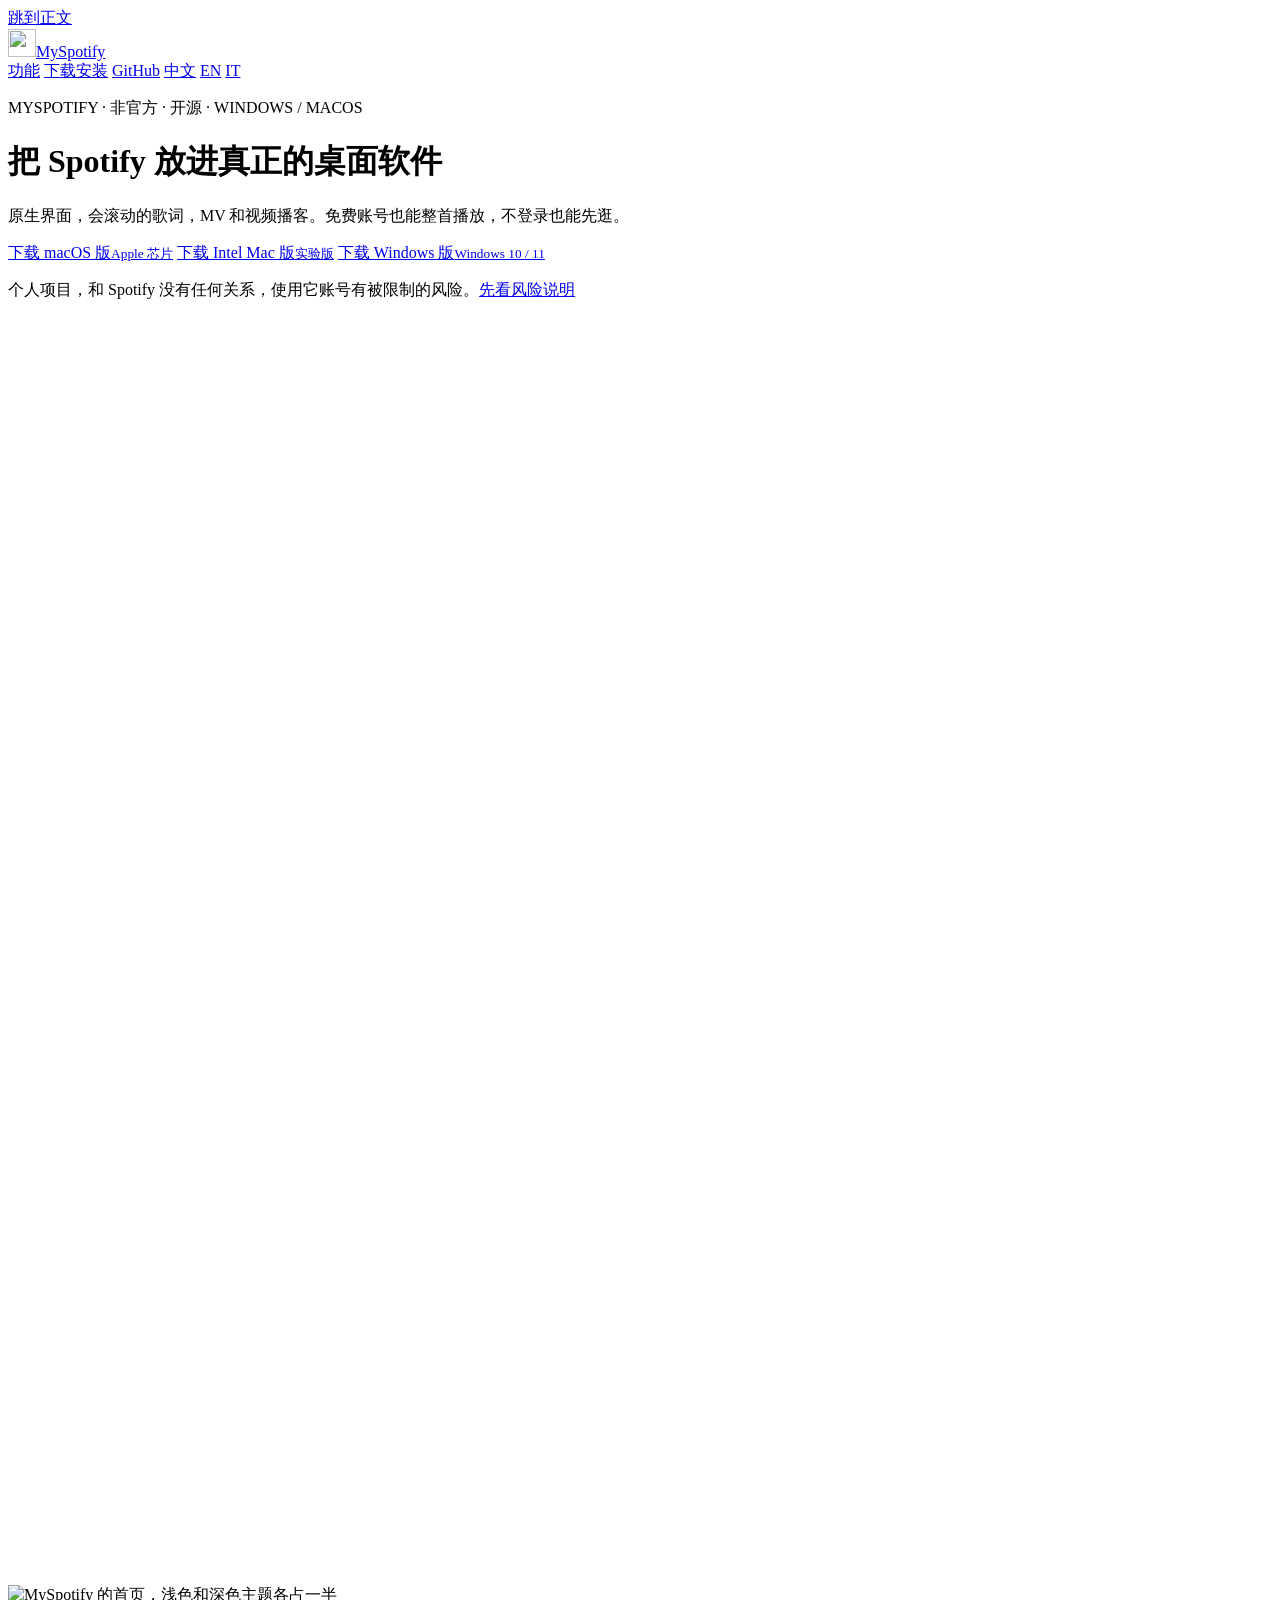
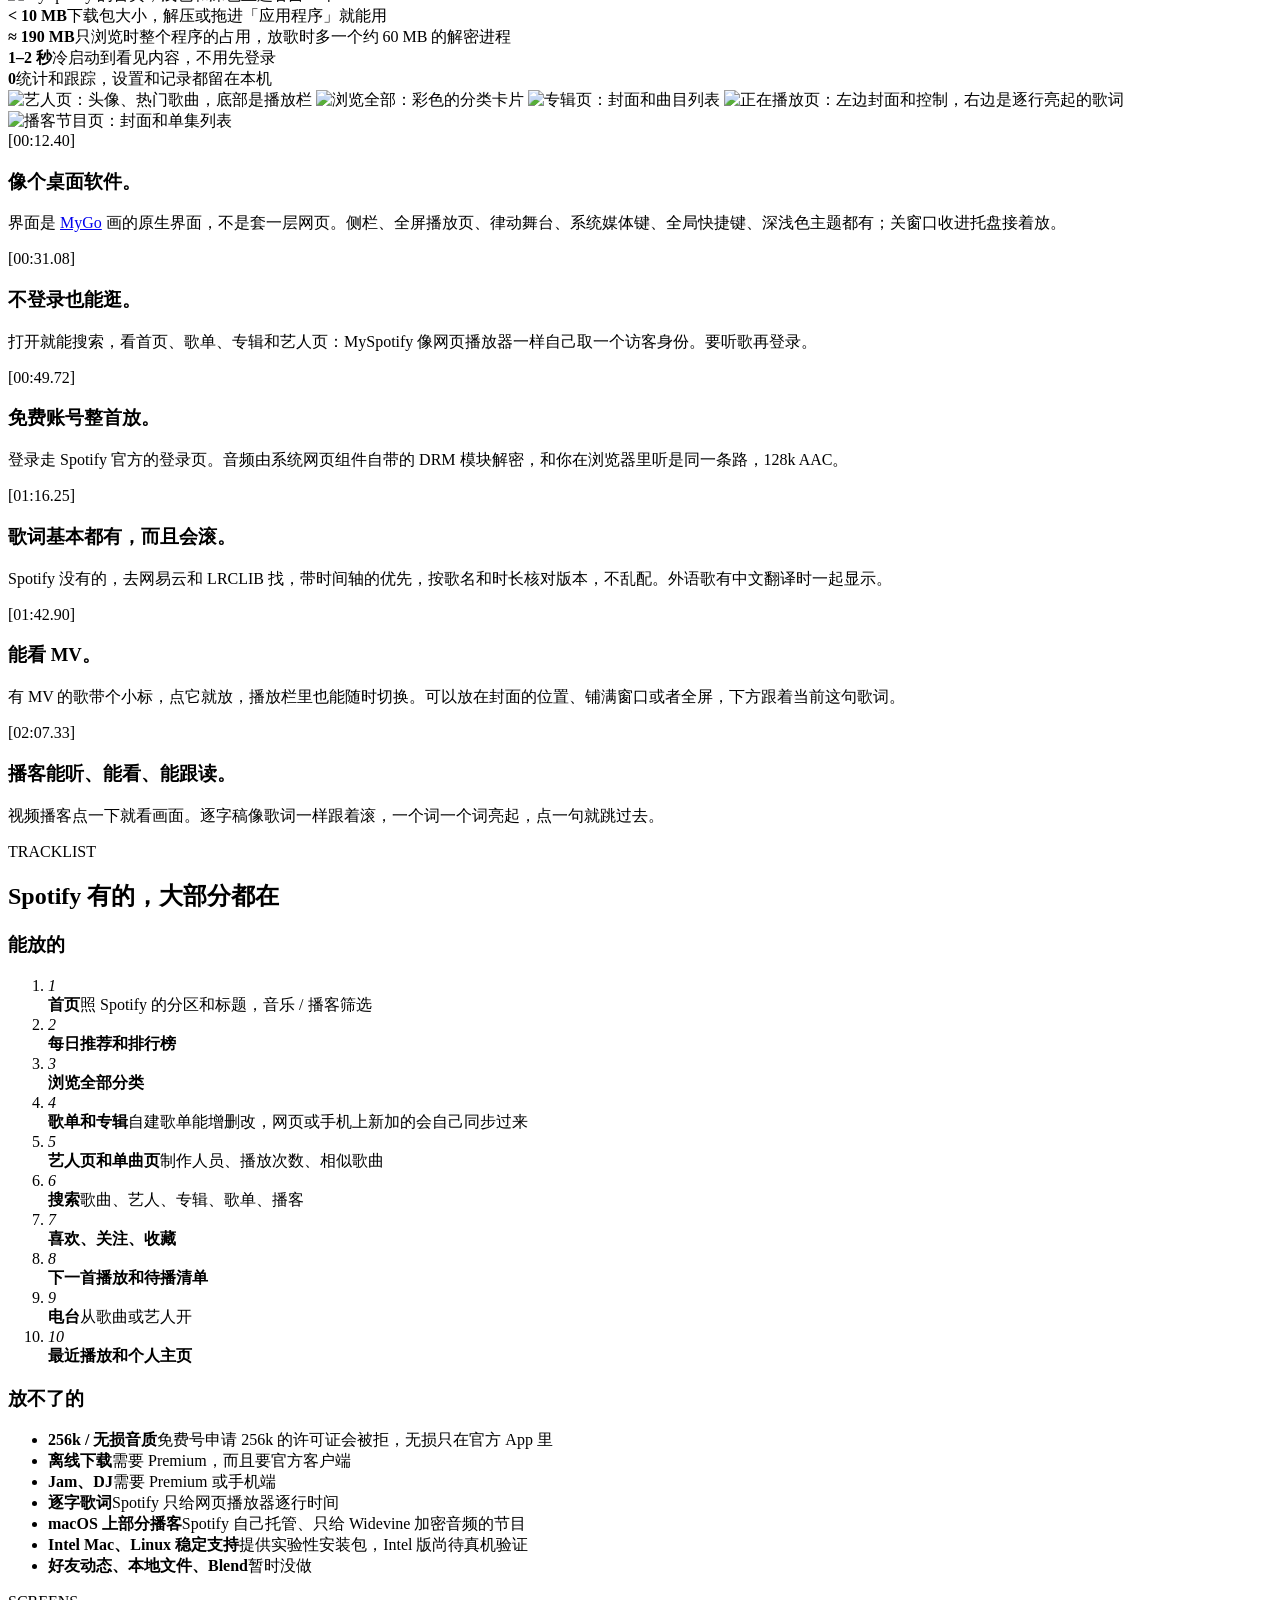
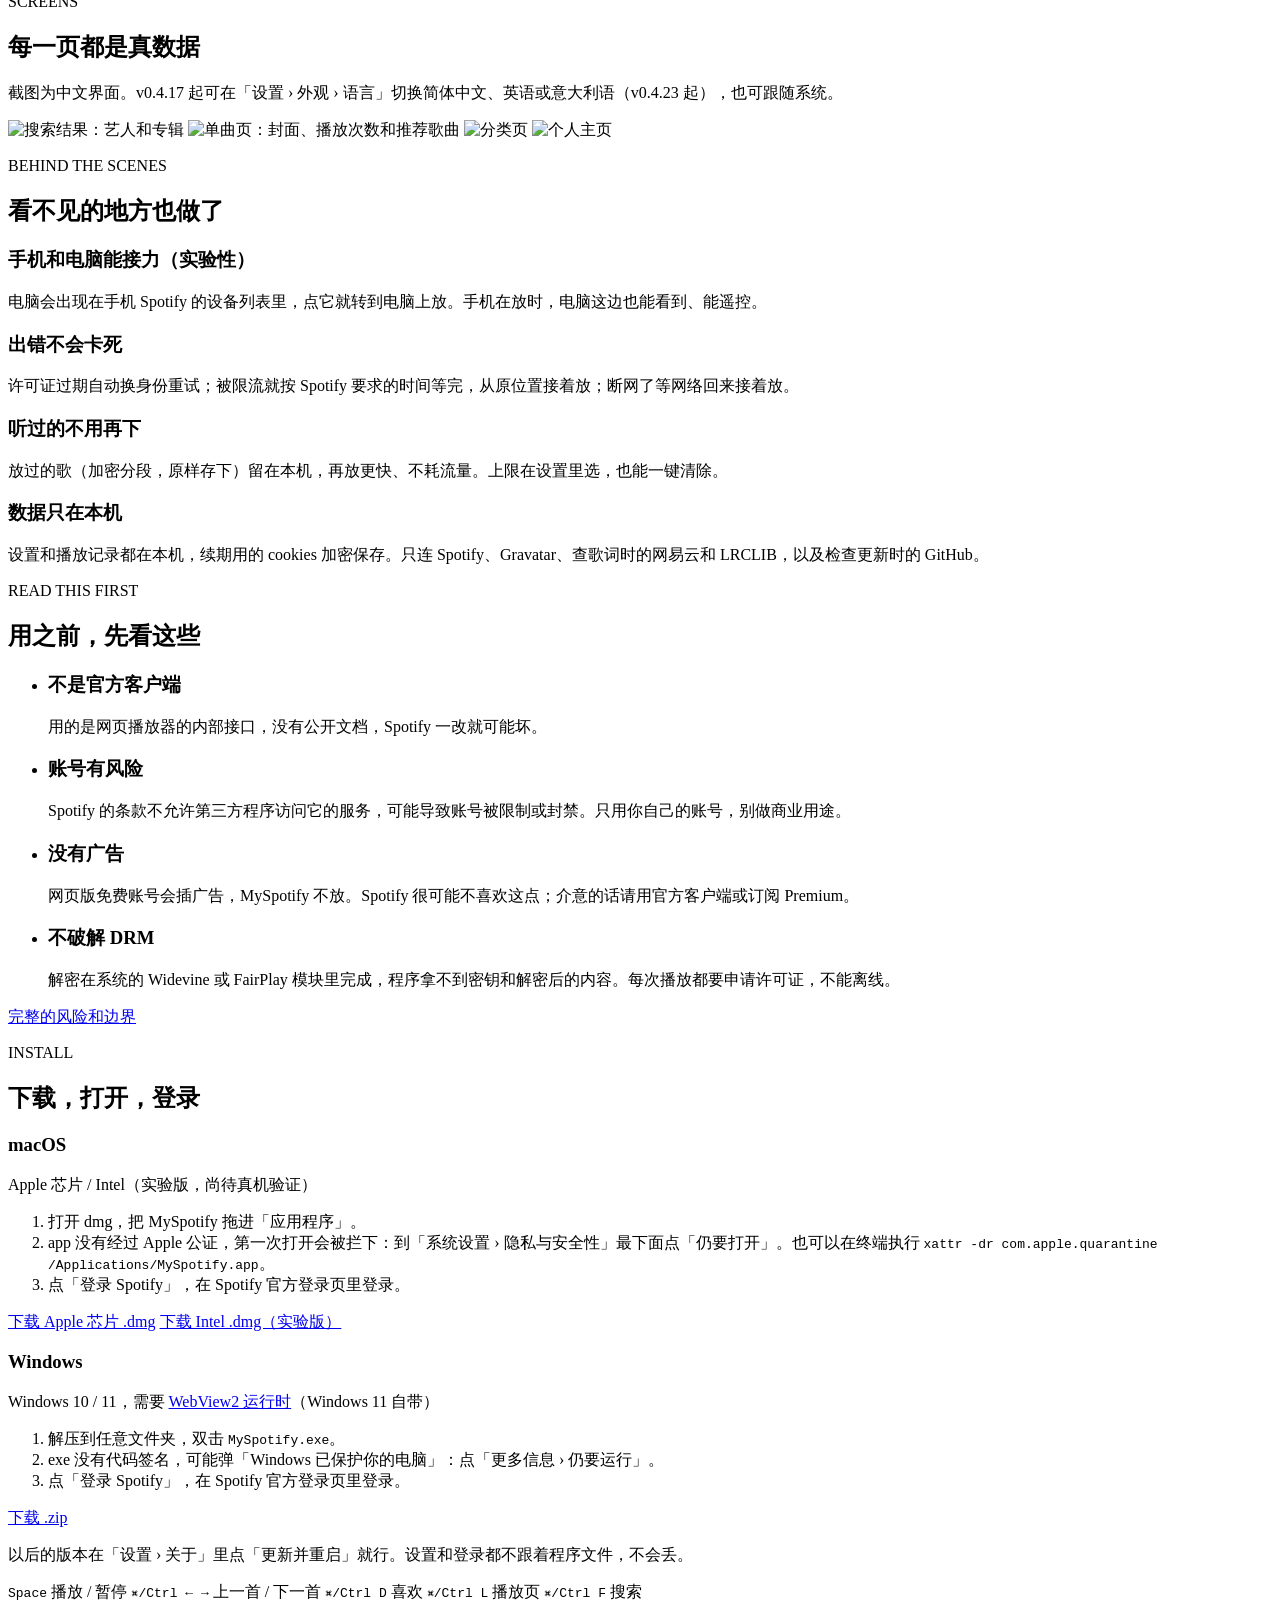
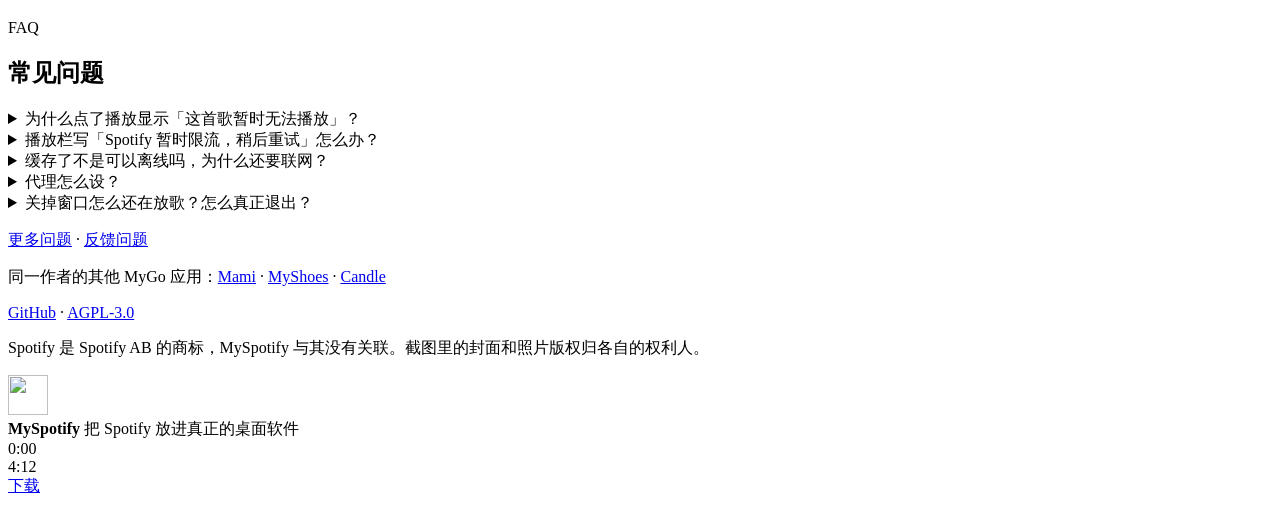
==== docs/index.html @ d1cb8e82 "Merge branch 'margbug01:main' into main" ====
<!doctype html>
<html lang="zh-CN">
<head>
<meta charset="utf-8">
<meta name="viewport" content="width=device-width, initial-scale=1">
<title>MySpotify — Spotify 桌面播放器 | Windows/macOS</title>
<meta name="description" content="Windows/macOS 非官方 Spotify 桌面播放器：原生 MyGo 界面、同步歌词和 MV 播放。免费开源，使用自己的 Spotify 账号。">
<meta name="theme-color" content="#0d0a09">
<link rel="canonical" href="https://margbug01.github.io/MySpotify/">
<link rel="alternate" hreflang="zh-CN" href="https://margbug01.github.io/MySpotify/">
<link rel="alternate" hreflang="en" href="https://margbug01.github.io/MySpotify/en.html">
<link rel="alternate" hreflang="it" href="https://margbug01.github.io/MySpotify/it.html">
<link rel="alternate" hreflang="x-default" href="https://margbug01.github.io/MySpotify/">
<meta property="og:type" content="website">
<meta property="og:url" content="https://margbug01.github.io/MySpotify/">
<meta property="og:title" content="MySpotify — Spotify 桌面播放器 | Windows/macOS">
<meta property="og:description" content="Windows/macOS 非官方 Spotify 桌面播放器：原生 MyGo 界面、同步歌词和 MV 播放。免费开源，使用自己的 Spotify 账号。">
<meta property="og:image" content="https://margbug01.github.io/MySpotify/screenshots/hero.webp">
<meta name="twitter:card" content="summary_large_image">
<link rel="icon" href="icon.png">
<link rel="stylesheet" href="style.css">
<script type="application/ld+json">{"@context":"https://schema.org","@type":"SoftwareApplication","name":"MySpotify","url":"https://margbug01.github.io/MySpotify/","description":"Windows/macOS 非官方 Spotify 桌面播放器：原生 MyGo 界面、同步歌词和 MV 播放。免费开源，使用自己的 Spotify 账号。","operatingSystem":"Windows, macOS","applicationCategory":"MultimediaApplication","downloadUrl":"https://github.com/margbug01/MySpotify/releases/latest","license":"https://github.com/margbug01/MySpotify/blob/main/LICENSE","screenshot":"https://margbug01.github.io/MySpotify/screenshots/hero.webp"}</script>
<script src="site.js" defer></script>
</head>
<body>
<a class="skip" href="#main">跳到正文</a>

<header class="nav">
  <a class="brand" href="./"><img src="icon.png" alt="" width="28" height="28">MySpotify</a>
  <nav class="links" aria-label="导航">
    <a href="#features">功能</a>
    <a href="#install">下载安装</a>
    <a href="https://github.com/margbug01/MySpotify">GitHub</a>
    <span class="langs">
      <a href="./" hreflang="zh-CN" lang="zh-CN" aria-current="page">中文</a>
      <a href="en.html" hreflang="en" lang="en">EN</a>
      <a href="it.html" hreflang="it" lang="it">IT</a>
    </span>
  </nav>
</header>

<main id="main">
  <div class="hero">
    <div class="hero-copy">
      <p class="eyebrow">MYSPOTIFY · 非官方 · 开源 · WINDOWS / MACOS</p>
      <h1>把 Spotify 放进真正的桌面软件</h1>
      <p class="lead">原生界面，会滚动的歌词，MV 和视频播客。免费账号也能整首播放，不登录也能先逛。</p>
      <div class="cta">
        <a class="btn" data-dl="mac" href="https://github.com/margbug01/MySpotify/releases/latest">下载 macOS 版<small data-size="Apple 芯片">Apple 芯片</small></a>
        <a class="btn" data-dl="mac-intel" href="https://github.com/margbug01/MySpotify/releases/latest">下载 Intel Mac 版<small data-size="实验版">实验版</small></a>
        <a class="btn" data-dl="win" href="https://github.com/margbug01/MySpotify/releases/latest">下载 Windows 版<small data-size="Windows 10 / 11">Windows 10 / 11</small></a>
      </div>
      <p class="caveat">个人项目，和 Spotify 没有任何关系，使用它账号有被限制的风险。<a href="#risk">先看风险说明</a></p>
    </div>
    <div class="disc" aria-hidden="true">
      <svg viewBox="0 0 1024 1024"><path d="M226.2 677A330 330 0 0 1 512 182" fill="none" stroke="#fff" stroke-width="62" stroke-linecap="round"/><path d="M292.7 409.7A242 242 0 0 1 650.8 313.8" fill="none" stroke="#fff" stroke-width="54" stroke-linecap="round"/><path d="M471.6 361.3A156 156 0 0 1 653.4 446.1" fill="none" stroke="#fff" stroke-width="46" stroke-linecap="round"/><circle cx="512" cy="512" r="44" fill="#fff"/></svg>
    </div>
  </div>

  <img class="hero-shot" src="screenshots/hero.webp" width="1480" height="978" alt="MySpotify 的首页，浅色和深色主题各占一半" fetchpriority="high">

  <div class="stats">
    <div><b>&lt; 10 MB</b><span>下载包大小，解压或拖进「应用程序」就能用</span></div>
    <div><b>≈ 190 MB</b><span>只浏览时整个程序的占用，放歌时多一个约 60 MB 的解密进程</span></div>
    <div><b>1–2 秒</b><span>冷启动到看见内容，不用先登录</span></div>
    <div><b>0</b><span>统计和跟踪，设置和记录都留在本机</span></div>
  </div>

  <div class="lyrics" id="features">
    <div class="lyrics-in">
      <div class="stage">
        <img class="on" data-shot="artist" src="screenshots/artist.webp" width="1480" height="978" loading="lazy" alt="艺人页：头像、热门歌曲，底部是播放栏">
        <img data-shot="browse" src="screenshots/browse.webp" width="1480" height="978" loading="lazy" alt="浏览全部：彩色的分类卡片">
        <img data-shot="album" src="screenshots/album.webp" width="1480" height="978" loading="lazy" alt="专辑页：封面和曲目列表">
        <img data-shot="playing" src="screenshots/playing.webp" width="1480" height="978" loading="lazy" alt="正在播放页：左边封面和控制，右边是逐行亮起的歌词">
        <img data-shot="podcast" src="screenshots/podcast.webp" width="1480" height="978" loading="lazy" alt="播客节目页：封面和单集列表">
      </div>
      <div class="lines">
        <article class="line" data-shot="artist" data-glow="#4a2a22">
          <time>[00:12.40]</time>
          <h3>像个桌面软件。</h3>
          <p>界面是 <a href="https://github.com/egoist/mygo">MyGo</a> 画的原生界面，不是套一层网页。侧栏、全屏播放页、律动舞台、系统媒体键、全局快捷键、深浅色主题都有；关窗口收进托盘接着放。</p>
        </article>
        <article class="line" data-shot="browse" data-glow="#3f2147">
          <time>[00:31.08]</time>
          <h3>不登录也能逛。</h3>
          <p>打开就能搜索，看首页、歌单、专辑和艺人页：MySpotify 像网页播放器一样自己取一个访客身份。要听歌再登录。</p>
        </article>
        <article class="line" data-shot="album" data-glow="#22303f">
          <time>[00:49.72]</time>
          <h3>免费账号整首放。</h3>
          <p>登录走 Spotify 官方的登录页。音频由系统网页组件自带的 DRM 模块解密，和你在浏览器里听是同一条路，128k AAC。</p>
        </article>
        <article class="line" data-shot="playing" data-glow="#5a3320">
          <time>[01:16.25]</time>
          <h3>歌词基本都有，而且会滚。</h3>
          <p>Spotify 没有的，去网易云和 LRCLIB 找，带时间轴的优先，按歌名和时长核对版本，不乱配。外语歌有中文翻译时一起显示。</p>
        </article>
        <article class="line" data-shot="playing" data-glow="#642a24">
          <time>[01:42.90]</time>
          <h3>能看 MV。</h3>
          <p>有 MV 的歌带个小标，点它就放，播放栏里也能随时切换。可以放在封面的位置、铺满窗口或者全屏，下方跟着当前这句歌词。</p>
        </article>
        <article class="line" data-shot="podcast" data-glow="#4a2228">
          <time>[02:07.33]</time>
          <h3>播客能听、能看、能跟读。</h3>
          <p>视频播客点一下就看画面。逐字稿像歌词一样跟着滚，一个词一个词亮起，点一句就跳过去。</p>
        </article>
      </div>
    </div>
  </div>

  <section class="section" id="library">
    <p class="kicker">TRACKLIST</p>
    <h2>Spotify 有的，大部分都在</h2>
    <div class="tracks">
      <div>
        <h3>能放的</h3>
        <ol>
          <li><i>1</i><div><b>首页</b><span>照 Spotify 的分区和标题，音乐 / 播客筛选</span></div></li>
          <li><i>2</i><div><b>每日推荐和排行榜</b></div></li>
          <li><i>3</i><div><b>浏览全部分类</b></div></li>
          <li><i>4</i><div><b>歌单和专辑</b><span>自建歌单能增删改，网页或手机上新加的会自己同步过来</span></div></li>
          <li><i>5</i><div><b>艺人页和单曲页</b><span>制作人员、播放次数、相似歌曲</span></div></li>
          <li><i>6</i><div><b>搜索</b><span>歌曲、艺人、专辑、歌单、播客</span></div></li>
          <li><i>7</i><div><b>喜欢、关注、收藏</b></div></li>
          <li><i>8</i><div><b>下一首播放和待播清单</b></div></li>
          <li><i>9</i><div><b>电台</b><span>从歌曲或艺人开</span></div></li>
          <li><i>10</i><div><b>最近播放和个人主页</b></div></li>
        </ol>
      </div>
      <div>
        <h3>放不了的</h3>
        <ul>
          <li class="off"><i></i><div><b>256k / 无损音质</b><span>免费号申请 256k 的许可证会被拒，无损只在官方 App 里</span></div></li>
          <li class="off"><i></i><div><b>离线下载</b><span>需要 Premium，而且要官方客户端</span></div></li>
          <li class="off"><i></i><div><b>Jam、DJ</b><span>需要 Premium 或手机端</span></div></li>
          <li class="off"><i></i><div><b>逐字歌词</b><span>Spotify 只给网页播放器逐行时间</span></div></li>
          <li class="off"><i></i><div><b>macOS 上部分播客</b><span>Spotify 自己托管、只给 Widevine 加密音频的节目</span></div></li>
          <li class="off"><i></i><div><b>Intel Mac、Linux 稳定支持</b><span>提供实验性安装包，Intel 版尚待真机验证</span></div></li>
          <li class="off"><i></i><div><b>好友动态、本地文件、Blend</b><span>暂时没做</span></div></li>
        </ul>
      </div>
    </div>
  </section>

  <section class="section" id="screens">
    <p class="kicker">SCREENS</p>
    <h2>每一页都是真数据</h2>
    <p class="note">截图为中文界面。v0.4.17 起可在「设置 › 外观 › 语言」切换简体中文、英语或意大利语（v0.4.23 起），也可跟随系统。</p>
    <div class="strip" tabindex="0" role="group" aria-label="更多界面截图">
    <img src="screenshots/search.webp" width="1480" height="978" loading="lazy" alt="搜索结果：艺人和专辑">
    <img src="screenshots/track.webp" width="1480" height="978" loading="lazy" alt="单曲页：封面、播放次数和推荐歌曲">
    <img src="screenshots/category.webp" width="1480" height="978" loading="lazy" alt="分类页">
    <img src="screenshots/profile.webp" width="1480" height="978" loading="lazy" alt="个人主页">
  </div>
  </section>

  <section class="section" id="details">
    <p class="kicker">BEHIND THE SCENES</p>
    <h2>看不见的地方也做了</h2>
    <div class="quiet">
      <div><h3>手机和电脑能接力（实验性）</h3><p>电脑会出现在手机 Spotify 的设备列表里，点它就转到电脑上放。手机在放时，电脑这边也能看到、能遥控。</p></div>
      <div><h3>出错不会卡死</h3><p>许可证过期自动换身份重试；被限流就按 Spotify 要求的时间等完，从原位置接着放；断网了等网络回来接着放。</p></div>
      <div><h3>听过的不用再下</h3><p>放过的歌（加密分段，原样存下）留在本机，再放更快、不耗流量。上限在设置里选，也能一键清除。</p></div>
      <div><h3>数据只在本机</h3><p>设置和播放记录都在本机，续期用的 cookies 加密保存。只连 Spotify、Gravatar、查歌词时的网易云和 LRCLIB，以及检查更新时的 GitHub。</p></div>
    </div>
  </section>

  <section class="section" id="risk">
    <div class="risk">
      <p class="kicker">READ THIS FIRST</p>
      <h2>用之前，先看这些</h2>
      <ul>
        <li><h3>不是官方客户端</h3><p>用的是网页播放器的内部接口，没有公开文档，Spotify 一改就可能坏。</p></li>
        <li><h3>账号有风险</h3><p>Spotify 的条款不允许第三方程序访问它的服务，可能导致账号被限制或封禁。只用你自己的账号，别做商业用途。</p></li>
        <li><h3>没有广告</h3><p>网页版免费账号会插广告，MySpotify 不放。Spotify 很可能不喜欢这点；介意的话请用官方客户端或订阅 Premium。</p></li>
        <li><h3>不破解 DRM</h3><p>解密在系统的 Widevine 或 FairPlay 模块里完成，程序拿不到密钥和解密后的内容。每次播放都要申请许可证，不能离线。</p></li>
      </ul>
      <p class="more"><a href="https://github.com/margbug01/MySpotify#风险和边界">完整的风险和边界</a></p>
    </div>
  </section>

  <section class="section" id="install">
    <p class="kicker">INSTALL</p>
    <h2>下载，打开，登录</h2>
    <div class="install">
      <div>
        <h3>macOS</h3>
        <p class="req">Apple 芯片 / Intel（实验版，尚待真机验证）</p>
        <ol>
          <li>打开 dmg，把 MySpotify 拖进「应用程序」。</li>
          <li>app 没有经过 Apple 公证，第一次打开会被拦下：到「系统设置 › 隐私与安全性」最下面点「仍要打开」。也可以在终端执行 <code>xattr -dr com.apple.quarantine /Applications/MySpotify.app</code>。</li>
          <li>点「登录 Spotify」，在 Spotify 官方登录页里登录。</li>
        </ol>
        <a class="btn" data-dl="mac" href="https://github.com/margbug01/MySpotify/releases/latest">下载 Apple 芯片 .dmg</a>
        <a class="btn" data-dl="mac-intel" href="https://github.com/margbug01/MySpotify/releases/latest">下载 Intel .dmg（实验版）</a>
      </div>
      <div>
        <h3>Windows</h3>
        <p class="req">Windows 10 / 11，需要 <a href="https://developer.microsoft.com/microsoft-edge/webview2/">WebView2 运行时</a>（Windows 11 自带）</p>
        <ol>
          <li>解压到任意文件夹，双击 <code>MySpotify.exe</code>。</li>
          <li>exe 没有代码签名，可能弹「Windows 已保护你的电脑」：点「更多信息 › 仍要运行」。</li>
          <li>点「登录 Spotify」，在 Spotify 官方登录页里登录。</li>
        </ol>
        <a class="btn" data-dl="win" href="https://github.com/margbug01/MySpotify/releases/latest">下载 .zip</a>
      </div>
    </div>
    <p class="note">以后的版本在「设置 › 关于」里点「更新并重启」就行。设置和登录都不跟着程序文件，不会丢。</p>
    <div class="keys">
      <span><kbd>Space</kbd> 播放 / 暂停</span>
      <span><kbd>⌘/Ctrl ← →</kbd> 上一首 / 下一首</span>
      <span><kbd>⌘/Ctrl D</kbd> 喜欢</span>
      <span><kbd>⌘/Ctrl L</kbd> 播放页</span>
      <span><kbd>⌘/Ctrl F</kbd> 搜索</span>
    </div>
  </section>

  <section class="section" id="faq">
    <p class="kicker">FAQ</p>
    <h2>常见问题</h2>
    <div class="faq">
      <details><summary>为什么点了播放显示「这首歌暂时无法播放」？</summary><p>这首歌在你所在地区不可播，或者 Spotify 拒绝了许可证。同一首在网页版也放不了的话，就是版权问题。</p></details>
      <details><summary>播放栏写「Spotify 暂时限流，稍后重试」怎么办？</summary><p>什么都不用做。MySpotify 会按 Spotify 要求的时间等完，再从刚才的位置接着放。短时间里别反复起播，就不容易碰到。</p></details>
      <details><summary>缓存了不是可以离线吗，为什么还要联网？</summary><p>缓存的是加密的音频，解密要用 Spotify 当场发的许可证。缓存省的是流量和缓冲时间。</p></details>
      <details><summary>代理怎么设？</summary><p>默认跟随系统代理。也可以在「设置 › 网络 › 代理」填 <code>127.0.0.1:7890</code>、<code>http://…</code>、<code>https://…</code> 或 <code>socks5://…</code>。</p></details>
      <details><summary>关掉窗口怎么还在放歌？怎么真正退出？</summary><p>关窗口只是收进托盘，音乐照常放。要退出：右键托盘图标 › 退出 MySpotify。</p></details>
    </div>
    <p class="note"><a href="https://github.com/margbug01/MySpotify#常见问题">更多问题</a> · <a href="https://github.com/margbug01/MySpotify/issues">反馈问题</a></p>
  </section>
</main>

<footer>
  <p>同一作者的其他 MyGo 应用：<a href="https://margbug01.github.io/mami/">Mami</a> · <a href="https://margbug01.github.io/ShoesGUI/">MyShoes</a> · <a href="https://margbug01.github.io/Candle/">Candle</a></p>
  <p><a href="https://github.com/margbug01/MySpotify">GitHub</a> · <a href="https://github.com/margbug01/MySpotify/blob/main/LICENSE">AGPL-3.0</a></p>
  <p>Spotify 是 Spotify AB 的商标，MySpotify 与其没有关联。截图里的封面和照片版权归各自的权利人。</p>
</footer>

<aside class="bar" aria-label="下载">
  <div class="bar-now">
    <img src="icon.png" alt="" width="40" height="40">
    <div><b>MySpotify <small data-version></small></b><span data-now>把 Spotify 放进真正的桌面软件</span></div>
  </div>
  <div class="bar-time" aria-hidden="true"><span data-elapsed>0:00</span><div class="bar-track"><i></i></div><span>4:12</span></div>
  <a class="btn" href="https://github.com/margbug01/MySpotify/releases/latest">下载</a>
</aside>
</body>
</html>
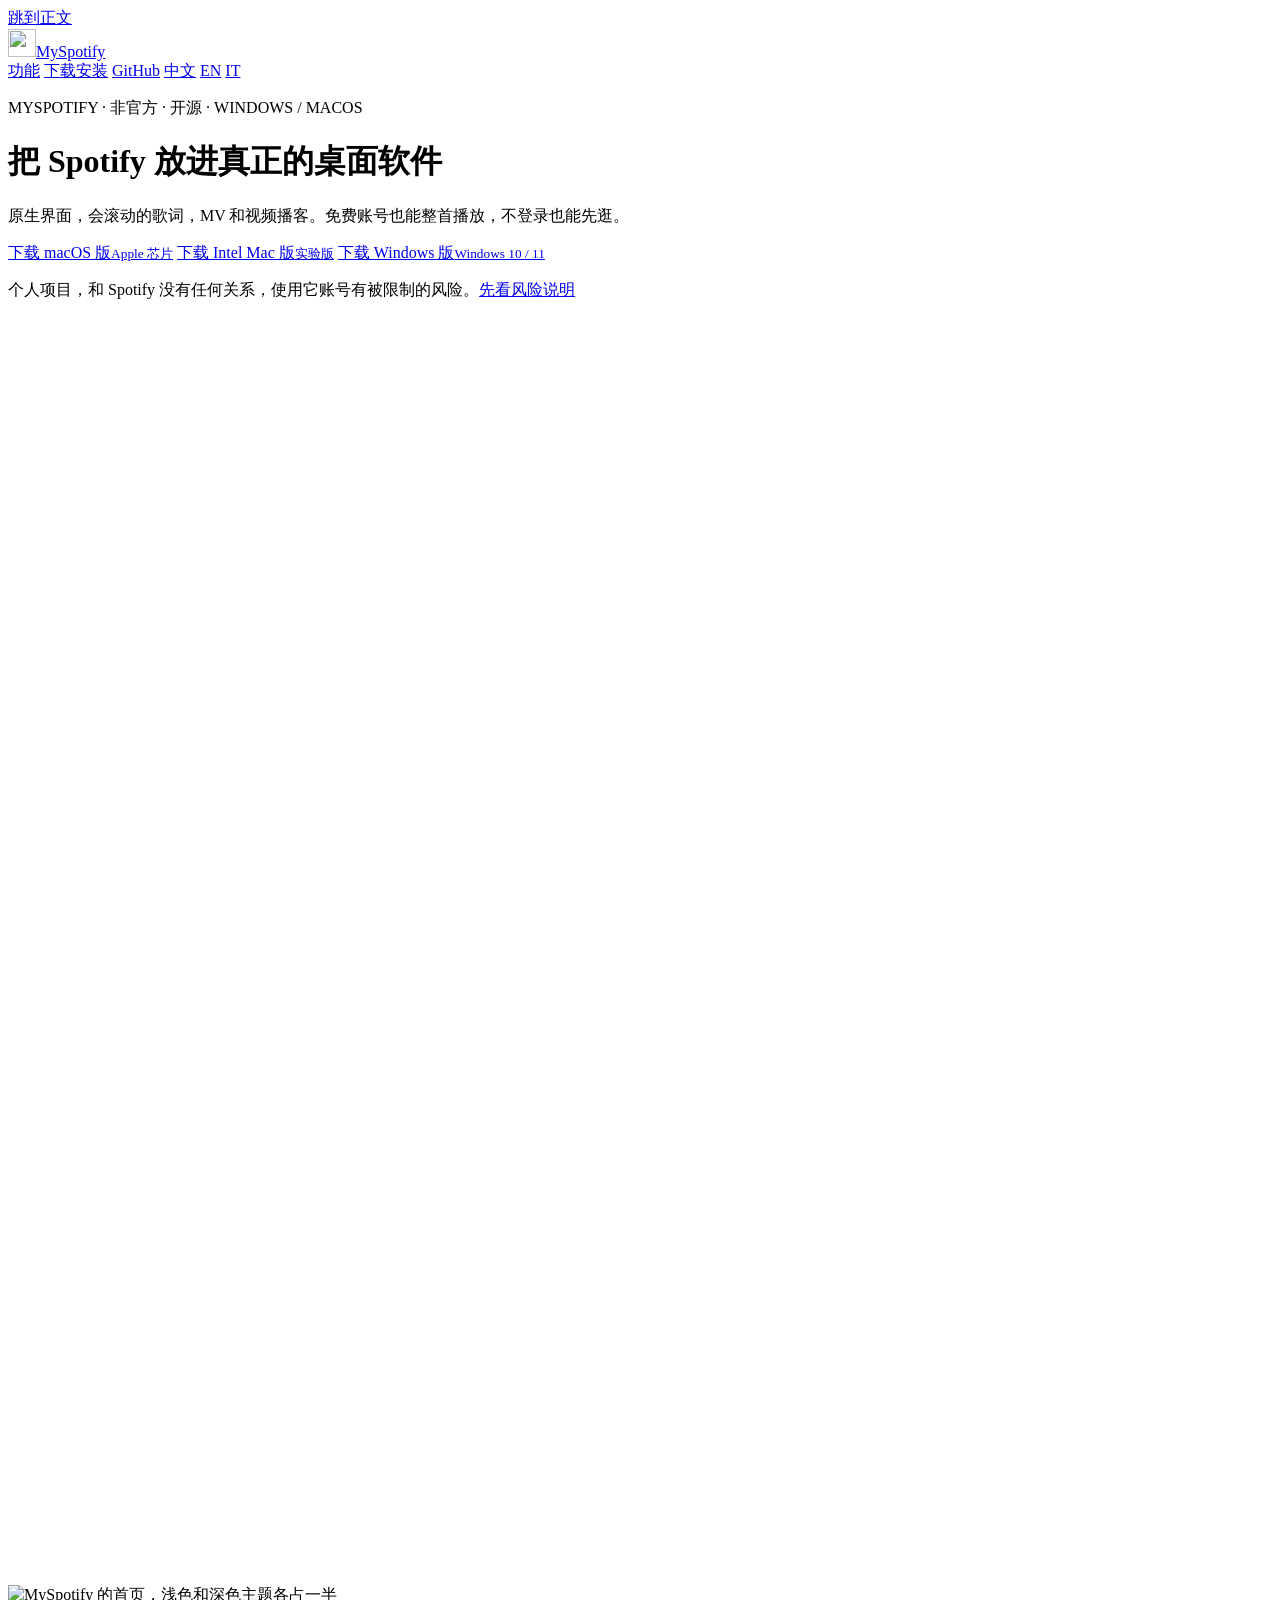
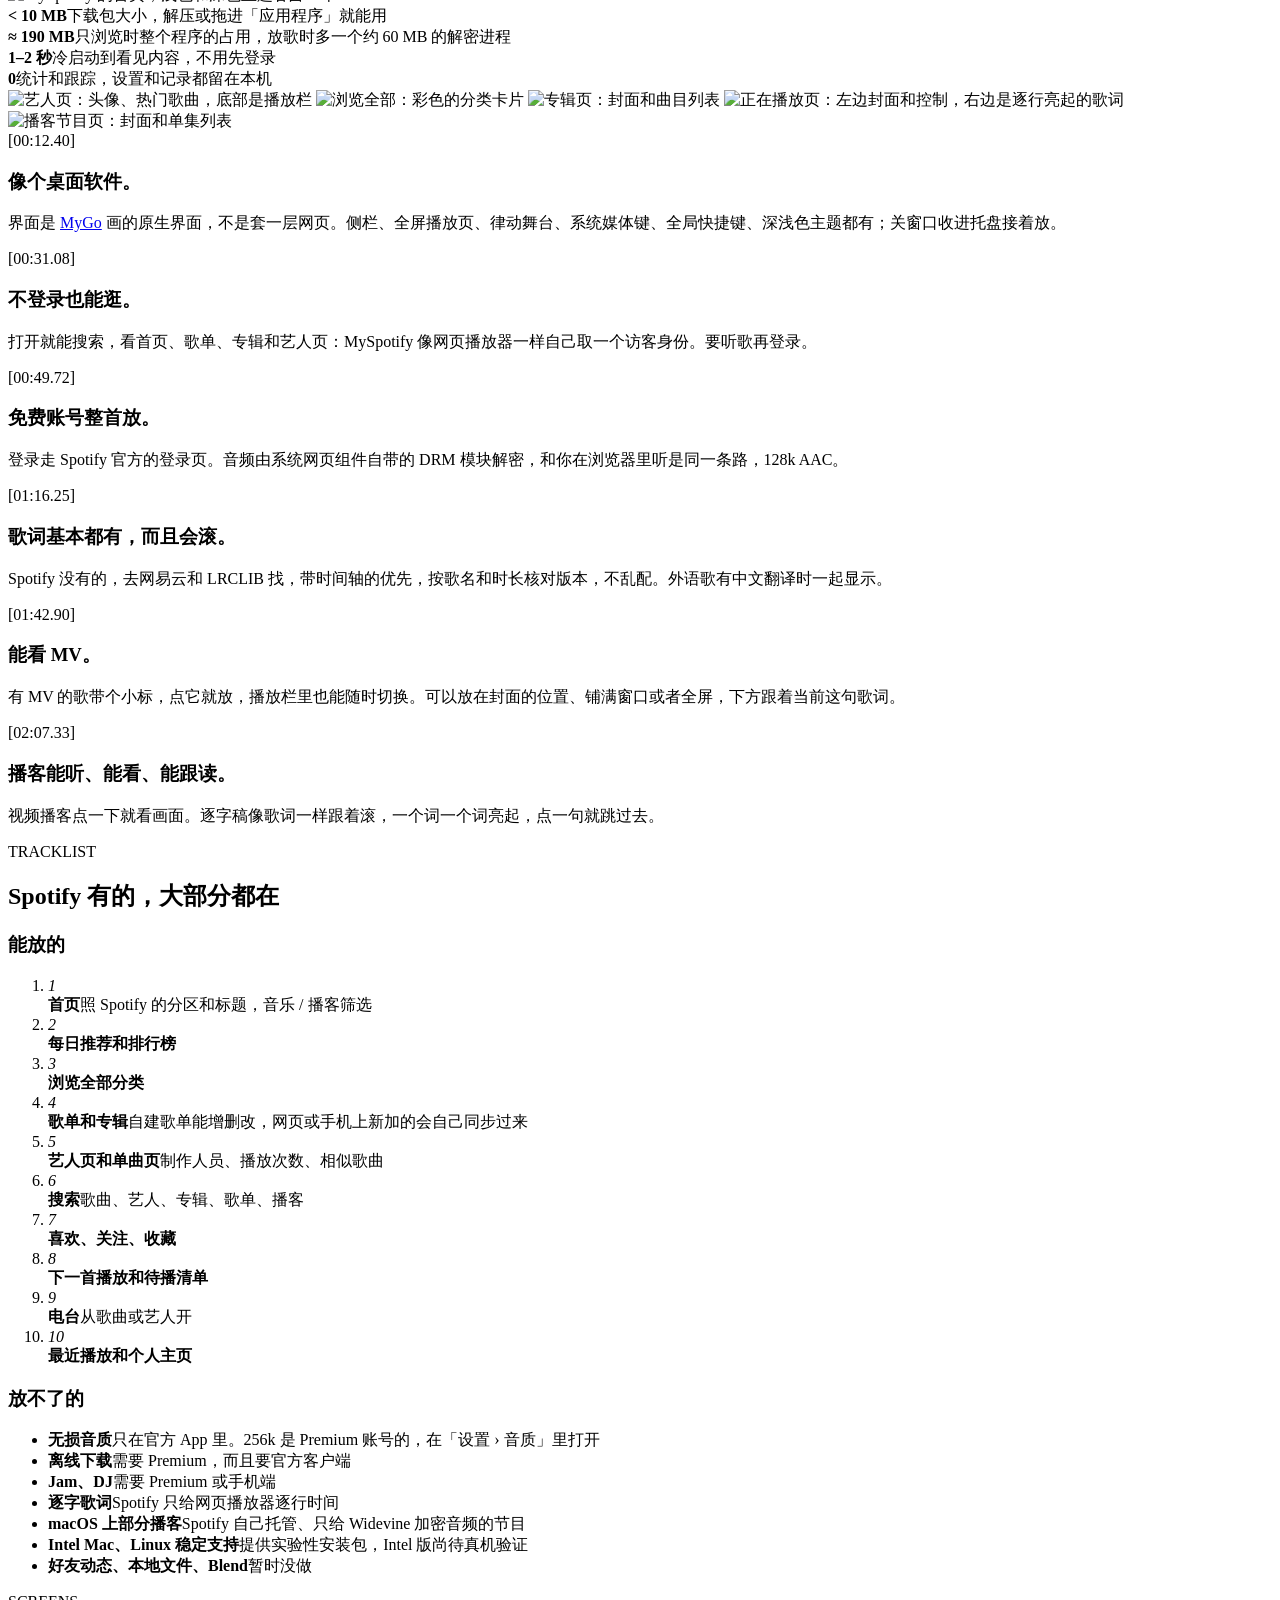
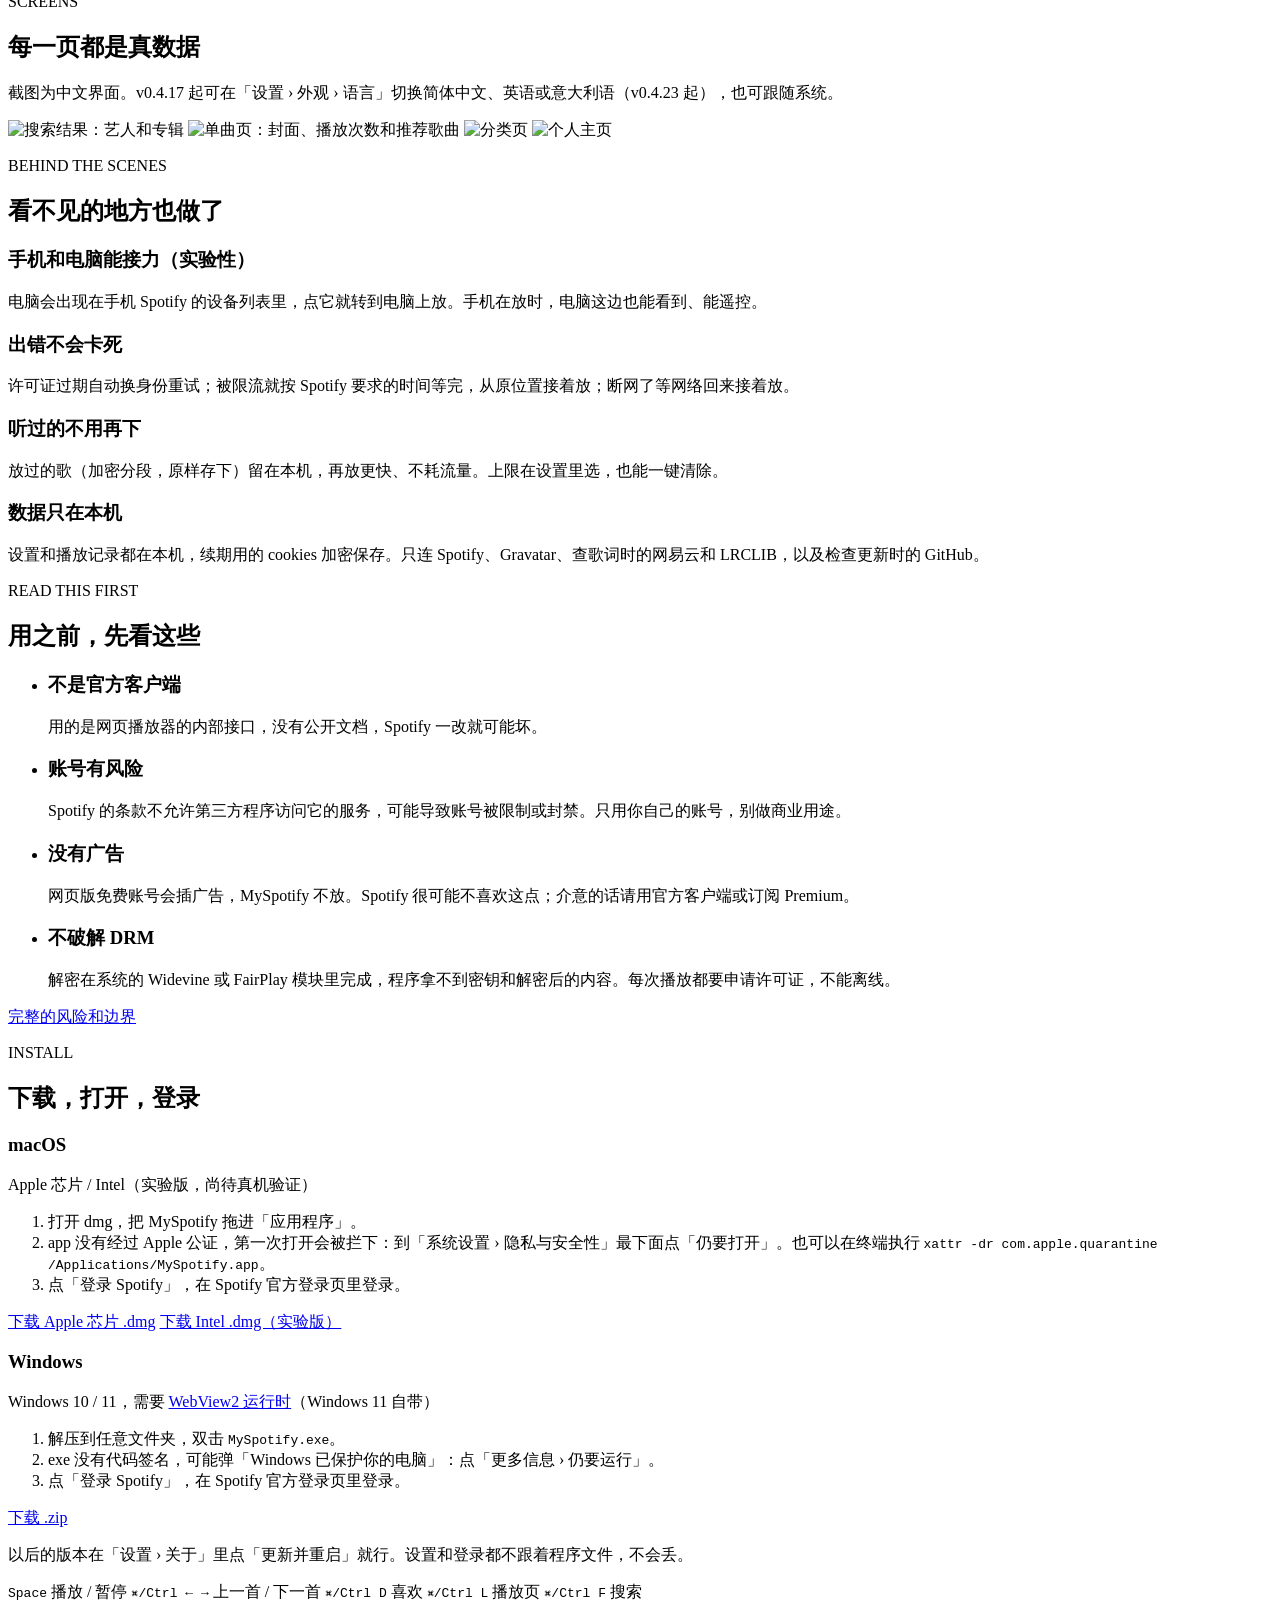
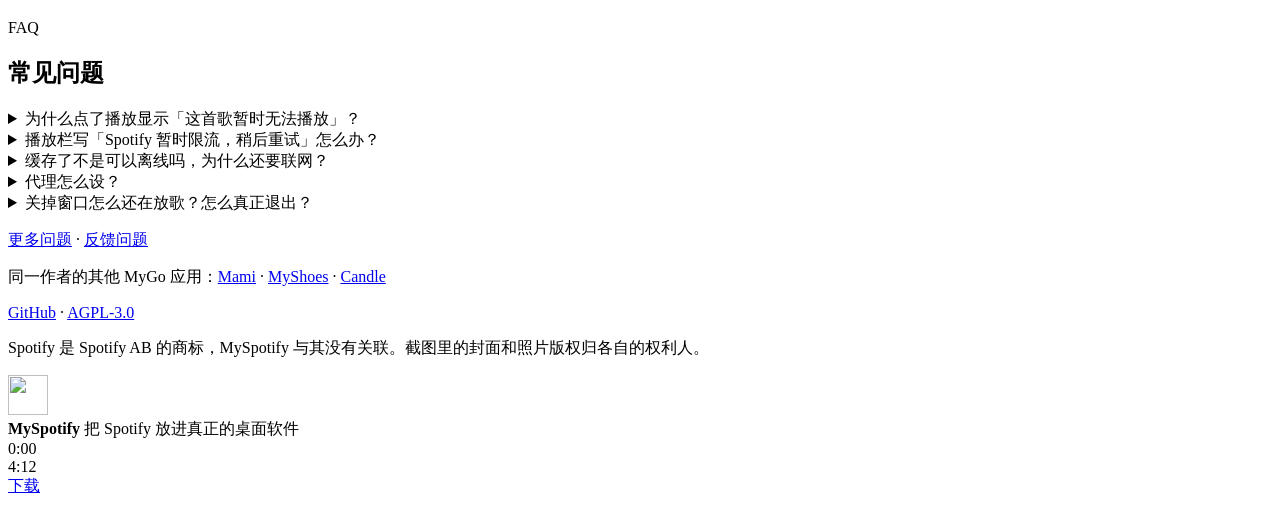
==== commit 14ea366e: "Merge branch 'margbug01:main' into main" ====
--- a/docs/index.html
+++ b/docs/index.html
@@ -132,7 +132,7 @@
       <div>
         <h3>放不了的</h3>
         <ul>
-          <li class="off"><i></i><div><b>256k / 无损音质</b><span>免费号申请 256k 的许可证会被拒，无损只在官方 App 里</span></div></li>
+          <li class="off"><i></i><div><b>无损音质</b><span>只在官方 App 里。256k 是 Premium 账号的，在「设置 › 音质」里打开</span></div></li>
           <li class="off"><i></i><div><b>离线下载</b><span>需要 Premium，而且要官方客户端</span></div></li>
           <li class="off"><i></i><div><b>Jam、DJ</b><span>需要 Premium 或手机端</span></div></li>
           <li class="off"><i></i><div><b>逐字歌词</b><span>Spotify 只给网页播放器逐行时间</span></div></li>
